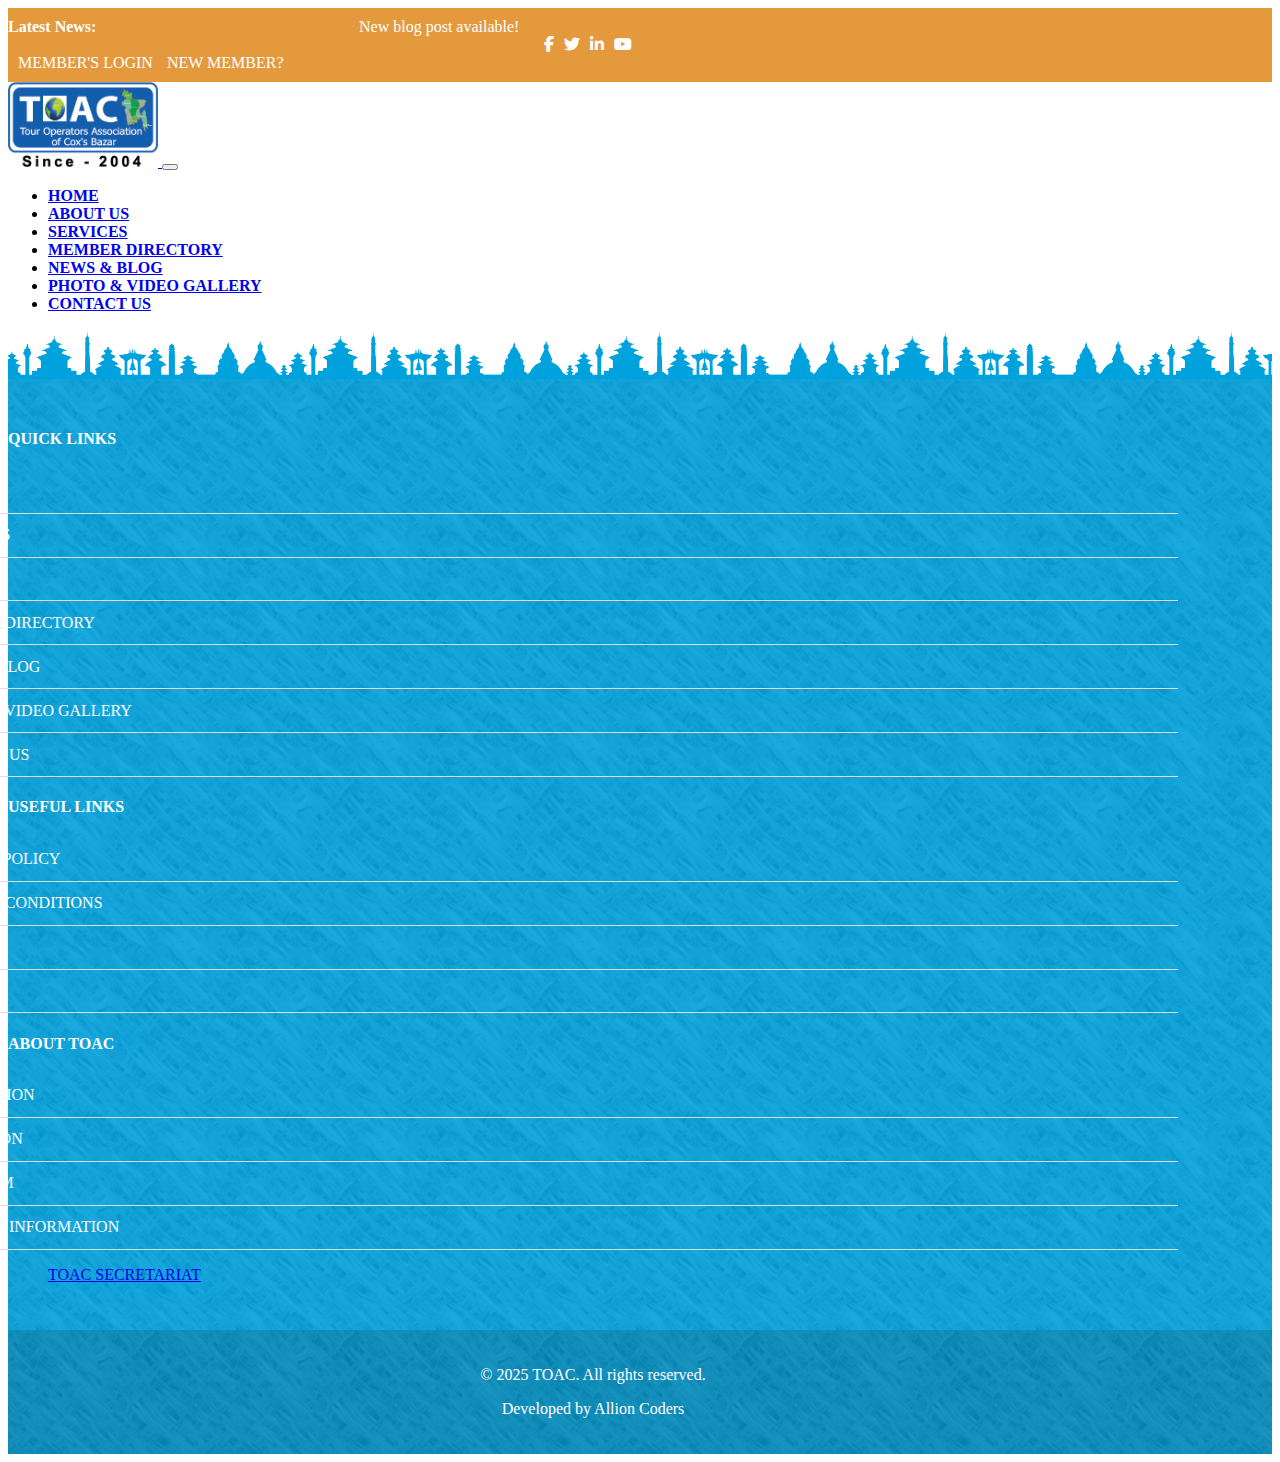
==== about.html @ 253b111e "About page added" ====
<!DOCTYPE html>
<html lang="en">
<head>
    <meta charset="UTF-8">
    <meta name="viewport" content="width=device-width, initial-scale=1.0">
    <link rel="stylesheet" href="https://cdnjs.cloudflare.com/ajax/libs/font-awesome/6.7.2/css/all.min.css" integrity="sha512-Evv84Mr4kqVGRNSgIGL/F/aIDqQb7xQ2vcrdIwxfjThSH8CSR7PBEakCr51Ck+w+/U6swU2Im1vVX0SVk9ABhg==" crossorigin="anonymous" referrerpolicy="no-referrer" />
    <link href="https://cdn.jsdelivr.net/npm/bootstrap@5.0.2/dist/css/bootstrap.min.css" rel="stylesheet" integrity="sha384-EVSTQN3/azprG1Anm3QDgpJLIm9Nao0Yz1ztcQTwFspd3yD65VohhpuuCOmLASjC" crossorigin="anonymous">
    <link rel="stylesheet" href="./CSS/style.css">
    <link rel="stylesheet" href="./CSS/responsive.css">
    <link rel="icon" href="./img/TOAC.png" type="image/x-icon">
    <title>TOAC - Tour Operators Association of Cox's Bazar</title>
</head>
<body>
    <div id="fb-root"></div>
<script async defer crossorigin="anonymous" src="https://connect.facebook.net/en_US/sdk.js#xfbml=1&version=v22.0"></script>


    <header>
        <div class="topHeader w-100 d-flex flex-wrap">
            <div class="row container mx-auto">
                <div class="col-12 col-md-4 topLetastNews text-center text-md-start d-none d-md-flex">
                    <div class="topLetastNewsLeft"><p>Latest News:</p></div>
                    <div class="topLetastNewsRight">
                        <div class="news-ticker">New blog post available!</div>
                    </div>
                </div>
                <div class="col-12 col-md-4 topsocialLinks text-center">
                    <div class="topsocialLinksLeft">
                        <a href="#"><i class="fab fa-facebook-f" alt="Facebook"></i></a>
                        <a href="#"><i class="fab fa-twitter" alt="Twitter"></i></a>
                        <a href="#"><i class="fab fa-linkedin-in" alt="LinkedIn"></i></a>
                        <a href="#"><i class="fab fa-youtube" alt="YouTube"></i></a>
                    </div>
                </div>
                <div class="col-12 col-md-4 topRegestrationLinks text-center text-md-end">
                    <a href="#">MEMBER'S LOGIN</a>
                    <a href="#">NEW MEMBER?</a>
                </div>
            </div>
        </div>
        <div class="container mainHeader">
            <nav class="navbar navbar-expand-lg navbar-light">
                <div class="container-fluid">
                    <a class="navbar-brand" href="./index.html">
                        <img src="./img/TOAC.png" alt="logo" width="150">
                    </a>
                    <button class="navbar-toggler" type="button" data-bs-toggle="collapse" data-bs-target="#navbarNav" aria-controls="navbarNav" aria-expanded="false" aria-label="Toggle navigation">
                        <span class="navbar-toggler-icon"></span>
                    </button>
                    <div class="collapse navbar-collapse justify-content-end" id="navbarNav">
                        <ul class="navbar-nav">
                            <li class="nav-item">
                                <a class="nav-link" aria-current="page" href="./index.html">Home</a>
                            </li>
                            <li class="nav-item">
                                <a class="nav-link active" href="./about.html">About Us</a>
                            </li>
                            <li class="nav-item">
                                <a class="nav-link" href="#">Services</a>
                            </li>
                            <li class="nav-item">
                                <a class="nav-link" href="#">Member Directory</a>
                            </li>
                            <li class="nav-item">
                                <a class="nav-link" href="#">News & Blog</a>
                            </li>
                            <li class="nav-item">
                                <a class="nav-link" href="#">Photo & Video Gallery</a>
                            </li>
                            <li class="nav-item">
                                <a class="nav-link" href="#">Contact Us</a>
                            </li>
                        </ul>
                    </div>
                </div>
            </nav>
        </div>
    </header>
    <main class="bg-light">
        <section></section>
    </main>
    <footer>
        <section class="footerSec1">
            <div class="FooterTopImg">    </div>
        </section>
        <section class="footerSec2">
            <div class="footerMenu row container mx-auto bg-none">
                <div class="col-12 col-md-3 bg-none footerMenuContent">
                    <h4>Quick Links</h4>
                    <ul>
                        <li><a href="#">Home</a></li>
                        <li><a href="#">About Us</a></li>
                        <li><a href="#">Services</a></li>
                        <li><a href="#">Member Directory</a></li>
                        <li><a href="#">News & Blog</a></li>
                        <li><a href="#">Photo & Video Gallery</a></li>
                        <li><a href="#">Contact Us</a></li>
                    </ul>
                </div>
                <div class="col-12 col-md-3 bg-none footerMenuContent">
                    <h4>Useful Links</h4>
                    <ul>
                        <li><a href="#">Privacy Policy</a></li>
                        <li><a href="#">Terms & Conditions</a></li>
                        <li><a href="#">FAQs</a></li>
                        <li><a href="#">Support</a></li>
                    </ul>
                </div>
                <div class="col-12 col-md-3 bg-none footerMenuContent">
                    <h4>About TOAC</h4>
                    <ul>
                        <li><a href="#">Our Mission</a></li>
                        <li><a href="#">Our Vision</a></li>
                        <li><a href="#">Our Team</a></li>
                        <li><a href="#">Contact Information</a></li>
                    </ul>
                </div>
                <div class="col-12 col-md-3 facebookPagePreview">
                    <div class="fb-page" data-href="https://www.facebook.com/toacorg" data-tabs="timeline" data-width="" data-height="320" data-small-header="false" data-adapt-container-width="true" data-hide-cover="false" data-show-facepile="true">
                        <blockquote cite="https://www.facebook.com/toacorg" class="fb-xfbml-parse-ignore">
                            <a href="https://www.facebook.com/toacorg">TOAC Secretariat</a>
                        </blockquote>
                    </div>
                </div>
            </div>
        </section>
        <section class="footerSec3">
            <div class="footerBottom row container mx-auto">
                <div class="col-md-6 footerBottomLeft d-flex align-items-center justify-content-center">
                    <p>© 2025 TOAC. All rights reserved.</p>
                </div>
                <div class="col-md-6 footerBottomRight d-flex align-items-center justify-content-center">
                    <p>Developed by <a href="https://devtarak.github.io/" target="_blank" style="text-decoration: none; color: white;">Allion Coders</a></p>
                </div>
            </div>
        </section>
    </footer>
    <script src="./Js/script.js"></script>
    <script src="https://cdn.jsdelivr.net/npm/@popperjs/core@2.9.2/dist/umd/popper.min.js" integrity="sha384-IQsoLXl5PILFhosVNubq5LC7Qb9DXgDA9i+tQ8Zj3iwWAwPtgFTxbJ8NT4GN1R8p" crossorigin="anonymous"></script>
    <script src="https://cdn.jsdelivr.net/npm/bootstrap@5.0.2/dist/js/bootstrap.min.js" integrity="sha384-cVKIPhGWiC2Al4u+LWgxfKTRIcfu0JTxR+EQDz/bgldoEyl4H0zUF0QKbrJ0EcQF" crossorigin="anonymous"></script>
</body>
</html>
---- CSS/style.css ----
:root {
    --primary-color: #E4993D;
    --secondary-color: #00A2DE;
    --text-color: #5a5a5a;
    --white-color: #fff;
    --black-color: #000;
    --blue-color: #0D6EFD;
    --yellow-color: #ffc107;
    --light-gray-color: #d7d7d7;
    --gray-color: #999;
    --border-color: #ddd;
    --shadow-color: rgba(0, 0, 0, 0.1);
    --highlight-color: #00A2DE;
    --accent-color: #DB9034;
}
.navbar-nav {
    margin-left: auto;
}
a.nav-link {
    font-size: 16px;
    font-weight: bold;
    text-transform: uppercase;
}
.topHeader {
    background-color: var(--primary-color);
    color: var(--white-color);
    padding: 10px 0;
}
.topLetastNews{
    display: flex;
}
.topLetastNewsLeft p {
    margin: 0;
    font-weight: bold;
}
.topRegestrationLinks a {
    margin-left: 10px;
    color: var(--white-color);
    text-decoration: none;
}
.topRegestrationLinks a:hover {
    text-decoration: underline;
}
.topsocialLinksLeft{
    display: flex;
    justify-content: center;
}
.topsocialLinksLeft a {
    margin-right: 10px;
    color: var(--white-color);
    text-decoration: none;
}
.title h3 {
    position: relative;
    line-height: 2;
    border-bottom: 1px solid var(--light-gray-color);
    color: var(--text-color);
    font-weight: 600;
}
.title h3:after {
    background-color: var(--secondary-color);
    bottom: -2px;
    content: "";
    display: block;
    height: 4px;
    left: 0;
    position: absolute;
    width: 220px;
}
.fullTitle h3{
    position: relative;
    line-height: 2;
    color: var(--text-color);
    font-weight: 600;
    padding-left: 15px;
}
.fullTitle h3:after {
    background-color: var(--secondary-color);
    bottom: -2px;
    content: "";
    display: block;
    height: 4px;
    left: 0;
    position: absolute;
    width: 100%;
}
.blogTab .nav-item .nav-link{
    margin: 5px 5px;
    padding-right: 1.5rem !important;
    padding-left: 1.5rem !important;
	color: var(--black-color) !important;
    background-color: var(--blue-color) !important;
    border-color: var(--blue-color) !important;
    display: inline-block;
    font-weight: 400;
    line-height: 1.5;
    text-align: center;
    text-decoration: none;
    vertical-align: middle;
    user-select: none;
    border: 1px solid transparent;
    padding: .375rem .75rem;
    font-size: 1rem;
    border-radius: .25rem;
    transition: color .15s ease-in-out, background-color .15s ease-in-out, border-color .15s ease-in-out, box-shadow .15s ease-in-out;
}
.blogTab .nav-item .active{
    margin: 5px 5px;
	padding-right: 1.5rem !important;
    padding-left: 1.5rem !important;
	color: var(--black-color) !important;
    background-color: var(--yellow-color) !important;
    border-color: var(--yellow-color) !important;
    display: inline-block;
    font-weight: 400;
    line-height: 1.5;
    text-align: center;
    text-decoration: none;
    vertical-align: middle;
    user-select: none;
    border: 1px solid transparent;
    padding: .375rem .75rem;
    font-size: 1rem;
    border-radius: .25rem;
    transition: color .15s ease-in-out, background-color .15s ease-in-out, border-color .15s ease-in-out, box-shadow .15s ease-in-out;
}
.tab-content>.active {
    margin-top: 2%;
    display: block;
    border: none;
}
.nav-tabs {
    border-bottom: none !important;
}
.blogTabContent {
    background-color: var(--white-color);
    padding: 20px;
    border-radius: 5px;
    border: 1px solid var(--border-color);
    box-shadow: 0 2px 4px var(--shadow-color);
}

.blogTabContent .news {
    margin-bottom: 5px;
    padding-bottom: 5px;
    border-bottom: 1px solid #e9ecef;
}

.blogTabContent .news h4 {
    margin-bottom: 10px;
    font-size: 18px;
    text-transform: uppercase;
    line-height: 1.5;
}

.blogTabContent .news img {
    float: left;
    margin-right: 15px;
    border-radius: 5px;
    width: 120px;
    height: 75px;
    object-fit: cover;
}

.blogTabContent .news p {
    margin-top: 0;
    font-size: 13px;
    line-height: 1.5;
}
.news .meta-group{
    font-size: 13px;
    color: var(--gray-color);
}
.news .meta-group i{
    margin-right: 8px;
}
.updateHm{
    background-color: var(--white-color);
    border: 1px solid var(--border-color);
    border-radius: 5px;
}
.updateBlogList{
    height: 200px;
    overflow-y: auto;
    box-sizing: border-box;
    padding: 15px 0;
}
.aboutTitle h3{
    line-height: 0.5;
    text-transform: uppercase;
    color: var(--highlight-color);
}
.aboutTitle h6{
    text-transform: uppercase;
    color: var(--accent-color);
}
.associatesTitle h3{
    color: var(--highlight-color);
}
.associatesImg img{
    margin: 0.4%;
}
.footerSec1{
    position: relative;
}
.FooterTopImg{
    position: relative;
    padding: 50px 0 0;
    background: url(../img/footer-image.png) center bottom;
    background-size: contain;
}
.footerSec2 {
    background-color: #00a2de;
    z-index: 99;
    background-image: url(../img/overlay.png);
    padding: 30px 0;
    color: #fff;
    text-transform: uppercase;
}
.footerMenuContent ul {
    list-style: none;
    margin-left: -10%;
}
.footerMenuContent ul li{
    border: var(--border-color) solid;
    padding: 1% 0;
    border-width: 0 0 0.5px 0;
}
.footerMenuContent ul li a{
    text-decoration: none;
    color: var(--white-color);
}
.footerSec3{
    background-color: #008abd;
    background-image: url(../img/overlay.png);
    padding: 20px 0;
    text-align: center;
    color: #fff;
    display: block;
}
---- CSS/responsive.css ----
@media (min-width: 768px) {
    .container {
        max-width: 720px;
    }
    .topLetastNews .topLetastNewsLeft{
        width: 40%;
    }
    .topLetastNews .topLetastNewsRight{
        width: 60%;
    }
}
@media (min-width: 992px) {
    .container {
        max-width: 960px;
    }
}
@media (min-width: 1200px) {
    .container {
        max-width: 1170px;
    }
    .topLetastNews .topLetastNewsLeft{
        width: 30%;
    }
    .topLetastNews .topLetastNewsRight{
        width: 70%;
    }
}

@media (max-width: 767px) {
    .topHeader {
        flex-direction: column;
        text-align: center;
    }
    .topLetastNews {
        display: block;
    }
    .topLetastNews .topLetastNewsLeft,
    .topLetastNews .topLetastNewsRight {
        width: 100%;
    }
    .topsocialLinksLeft {
        justify-content: center;
    }
    .topRegestrationLinks {
        margin-top: 10px;
    }
    .mainHeader .navbar-brand img {
        width: 120px;
    }
    .homeContent {
        flex-direction: column;
    }
    .homeContent .col-6 {
        width: 100%;
        padding: 0;
    }
    .updateHm {
        margin-top: 20px;
    }
}
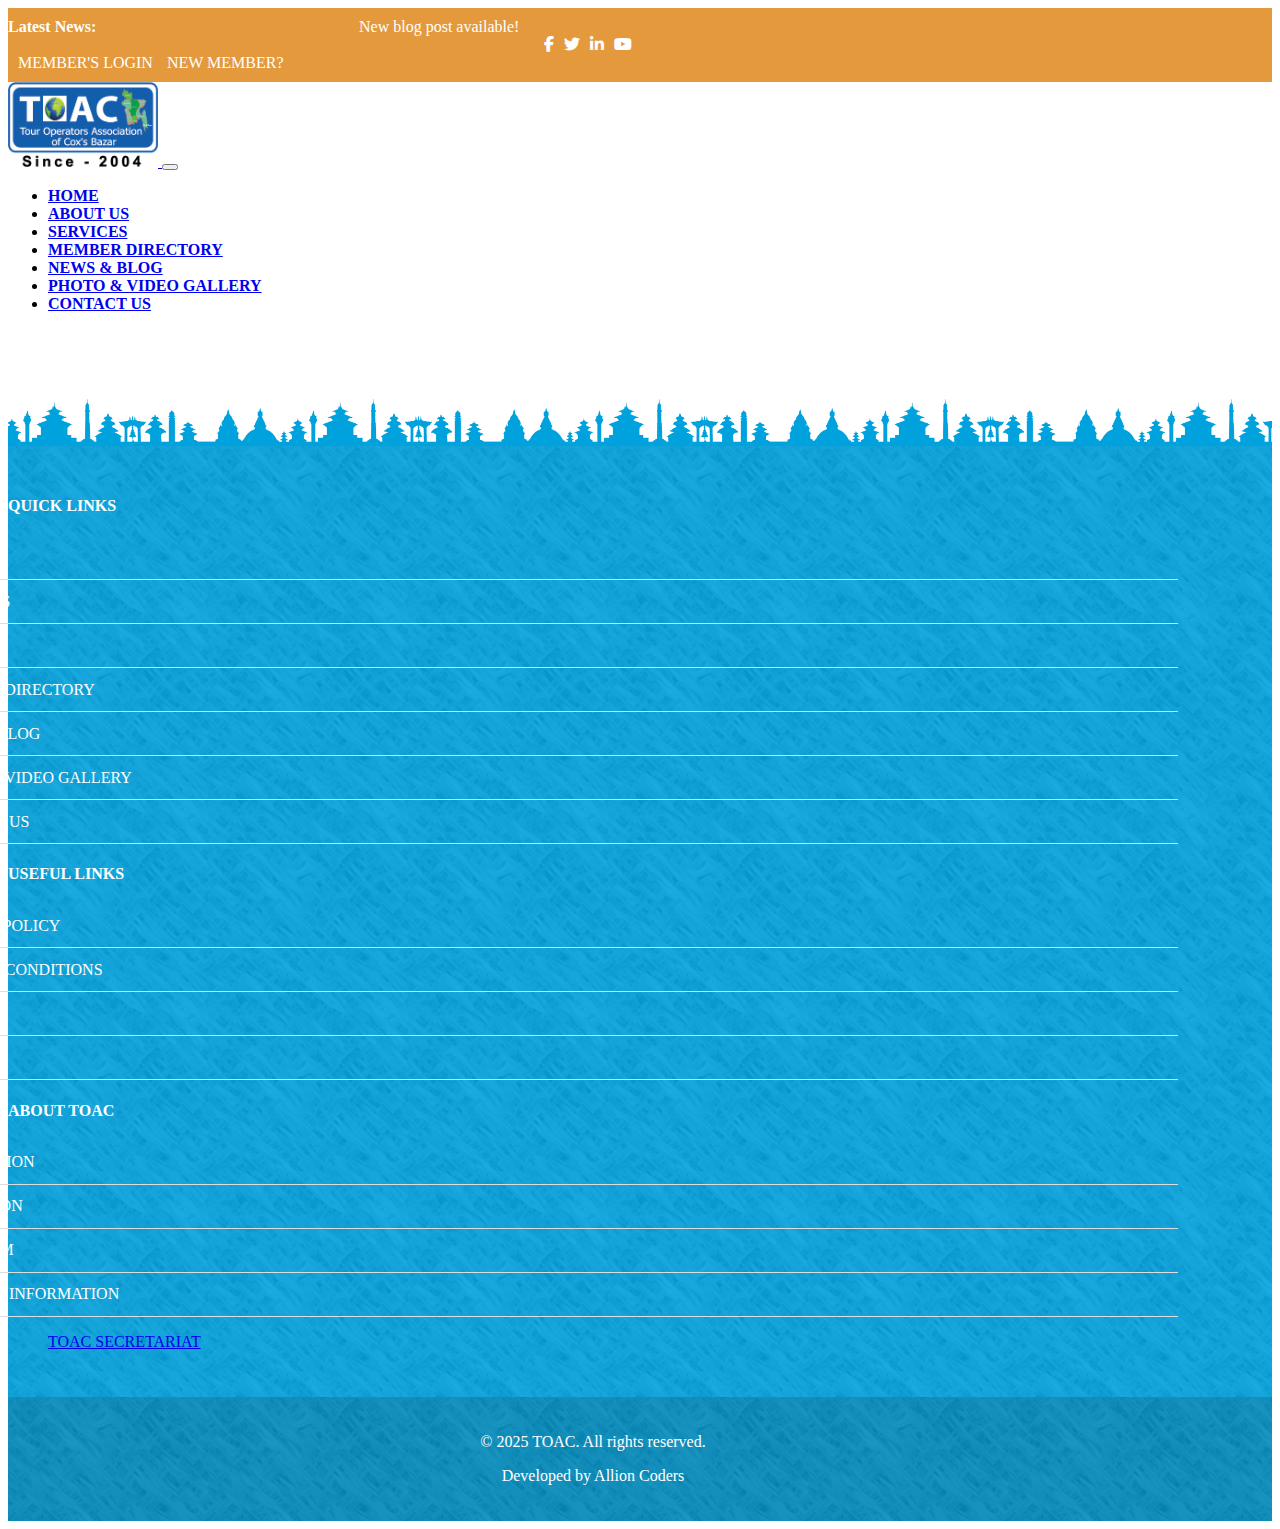
==== commit e1e32aca: "About Bradecum Up" ====
--- a/about.html
+++ b/about.html
@@ -77,7 +77,14 @@
         </div>
     </header>
     <main class="bg-light">
-        <section></section>
+        <section class="pageTitle bg-secondary p-5 p-sm-0 mb-2">
+            <div class="row container mx-auto">
+                <div class="pageName col-md-6 d-flex align-items-center justify-content-sm-start justify-content-center">
+                    <h2>About Us</h1>
+                </div>
+                <div class="pageSlug col-md-6 d-flex align-items-center justify-content-sm-end justify-content-center"><p>Home/About US</p></div>
+            </div>
+        </section>
     </main>
     <footer>
         <section class="footerSec1">
--- a/CSS/style.css
+++ b/CSS/style.css
@@ -237,4 +237,14 @@
     text-align: center;
     color: #fff;
     display: block;
+}
+.pageName h2{
+    color: var(--white-color);
+}
+.pageSlug p{
+    color: var(--white-color);
+    font-size: 14px;
+    margin: 0;
+    padding: 0;
+    text-align: right;
 }